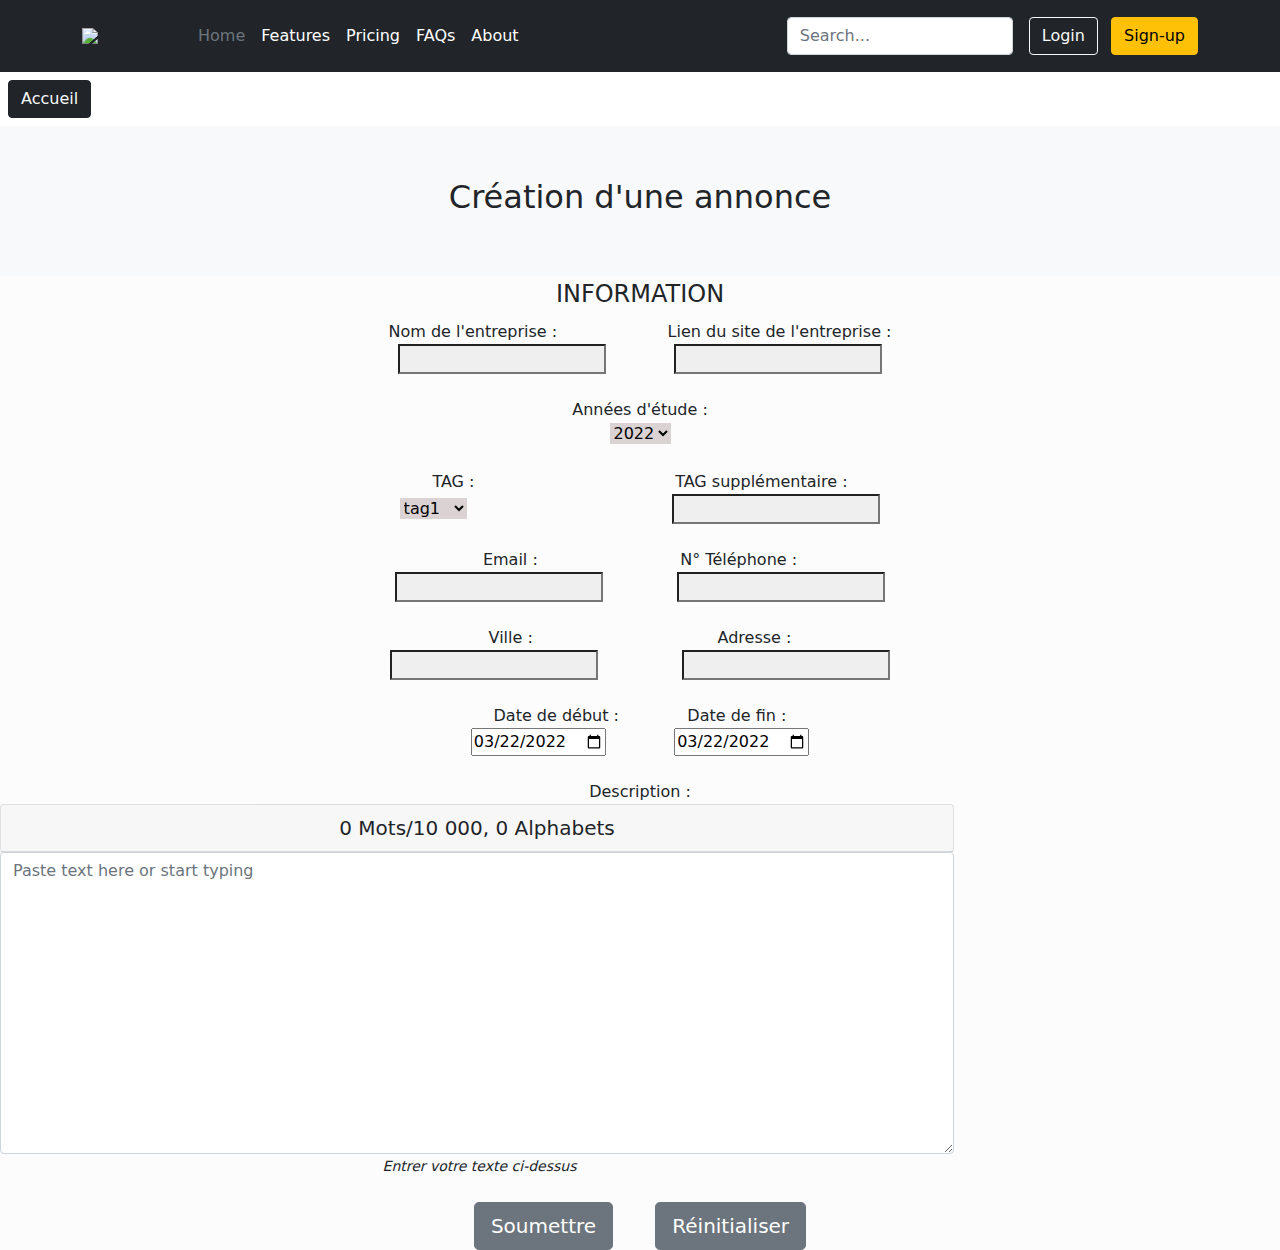
==== assets/html/annonce.html @ 8ad4543b "jojo" ====
<!doctype html>
<html lang="fr">

<head>
    <meta charset="utf-8">
    <title>DepiStage</title>
    <meta name="viewport" content="width=device-width, initial-scale=1, shrink-to-fit=no">
    <link rel="stylesheet" href="../vendors/bootstrap/css/bootstrap.min.css">
    <link rel="stylesheet" href="../vendors/fontawesome/css/all.min.css">
    <link rel="stylesheet" href="../css/annonce2.css">


</head>

<body>
    <header class="p-3 bg-dark text-white">
        <div class="container">
            <div class="d-flex flex-wrap align-items-center justify-content-center justify-content-lg-start">
                <img src="https://cdn.discordapp.com/attachments/950033739604434965/950403057567551528/logo.png"
                    class="bi me-2" style="width: 100px;">
                </a>

                <ul class="nav col-12 col-lg-auto me-lg-auto mb-2 justify-content-center mb-md-0">
                    <li><a href="#" class="nav-link px-2 text-secondary">Home</a></li>
                    <li><a href="#" class="nav-link px-2 text-white">Features</a></li>
                    <li><a href="#" class="nav-link px-2 text-white">Pricing</a></li>
                    <li><a href="#" class="nav-link px-2 text-white">FAQs</a></li>
                    <li><a href="#" class="nav-link px-2 text-white">About</a></li>
                </ul>

                <form class="col-12 col-lg-auto mb-3 mb-lg-0 me-lg-3">
                    <input type="search" class="form-control form-control-dark" placeholder="Search..."
                        aria-label="Search">
                </form>

                <div class="text-end">
                    <button type="button" class="btn btn-outline-light me-2">Login</button>
                    <button type="button" class="btn btn-warning">Sign-up</button>
                </div>
            </div>
        </div>
    </header>
    <div>
        <button type="button" class="btn btn-dark text-light me-2 m-2">Accueil</button>
    </div class="">


    <main>

        <article>
            <form>
                <div class="par1">



                    <div class="h-100 p-5 row bg-light rounded-3">

                        <h2 class="text-center p-1">Création d'une annonce</h2>

                    </div>



                    <fieldset>
                        <legend>INFORMATION</legend>

                        <br>

                        <label for="nom">Nom de l'entreprise : </label>
                        &emsp; &emsp; &emsp; &emsp; &emsp;
                        <label for="Lien">Lien du site de l'entreprise : </label>

                        <br>

                        <input type="text" name="nom" id="nom" required="">
                        &emsp; &emsp; &emsp;

                        <input type="text" name="Lien" id="Lien" required="">

                        <br><br>

                        <label for="année">Années d'étude : </label>
                        <br>
                        <select>
                            <option value="année">2022</option>
                            <option value="année">2021</option>
                            <option value="année">2020</option>
                            <option value="année">2019</option>
                            <option value="année">2018</option>
                            <option value="année">2017</option>
                            <option value="année">2016</option>
                            <option value="année">2015</option>
                            <option value="année">2014</option>
                            <option value="année">2013</option>
                            <option value="année">2012</option>
                        </select>
                        <br><br>

                        <label for="TAG">TAG : </label>
                        &emsp;&emsp;&emsp; &emsp; &emsp;&emsp; &emsp; &emsp; &emsp; &emsp;
                        <label for="TAGSUP">TAG supplémentaire :</label>
                        <br>
                        <select>
                            <option value="TAG">tag1</option>
                            <option value="TAG">tag2</option>
                            <option value="TAG">tag3</option>
                            <option value="TAG">tag4</option>
                            <option value="TAG">tag5</option>
                            <option value="TAG">tag6</option>
                            <option value="TAG">tag7</option>
                            <option value="TAG">tag8</option>
                            <option value="TAG">tag9</option>
                            <option value="TAG">tag10</option>
                            <option value="TAG">tag11</option>
                        </select>

                        &emsp;&emsp; &emsp; &emsp; &emsp; &emsp;&emsp; &emsp; &emsp; &emsp;

                        <input type="text" name="TAGSUP" id="TAGSUP" required="">
                        <br><br>

                        <label for="email">Email : </label>

                        &emsp;&emsp;&emsp; &emsp; &emsp; &emsp; &emsp;

                        <label for="tel">N° Téléphone : </label>
                        <br>
                        <input type="text" name="email" id="email" required="">

                        &emsp;&emsp;&emsp;&emsp;

                        <input type="text" name="tel" id="tel" required="">
                        <br><br>
                        <label for="ville">Ville : </label>
                        &emsp; &emsp; &emsp;&emsp; &emsp; &emsp;&emsp; &emsp; &emsp;


                        <label for="adresse">Adresse : </label>

                        <br>
                        <input type="text" name="ville" id="ville" required="">

                        &emsp; &emsp; &emsp;&emsp;

                        <input type="text" name="adresse" id="adresse" required="">

                        <br><br>

                        <label for="dated">Date de début :</label>
                        &emsp; &emsp; &emsp;
                        <label for="datef">Date de fin : </label>
                        <br>

                        <input type="date" id="start" name="trip-start" value="2022-03-22" min="2022-03-24"
                            max="2024-12-31">
                        &emsp; &emsp; &emsp;

                        <input type="date" id="start" name="trip-start" value="2022-03-22" min="2022-03-24"
                            max="2025-12-31">
                        <br><br>
                        <label for="motivation">Description :</label>
                        <br>

                        <div class="row ">
                            <div class="col-lg-9">
                                <form>
                                    <div class="form-group">
                                        <!-- <label for="exampleFormControlTextarea1">Example textarea</label> -->
                                        <div class="card border-bottom-0" style="margin-bottom: 0 !important;">
                                            <p class="card-header" style="font-size: 1.25rem;"><span
                                                    id="TextArearesultCharacters">0</span> Mots/10 000,
                                                <span id="TextArearesultCharacters">0</span> Alphabets
                                            </p>
                                        </div><textarea oninput="wordcounter()" class="form-control"
                                            id="wordCounterTextArea" rows="12"
                                            placeholder="Paste text here or start typing"></textarea><label
                                            for="wordCounterTextArea" style="margin-left: 5px;"><i><small>Entrer votre texte ci-dessus</small></i></label>
                                    </div>
                                </form>
                            </div>
                           
                        </div>
                        <!--textarea name="paragraph_text" cols="50" rows="10"
                            placeholder="Description 10 000 mots (max)"></textarea> -->

                        <br>
                        <button type="submit" class="btn btn-secondary btn-lg" id="Submit">Soumettre</button>
                        &emsp;&emsp;
                        <button type="reset" class="btn btn-secondary btn-lg" id="reset">Réinitialiser</button>



                    </fieldset>
                </div>

            </form>
        </article>
    </main>
</body>

</html>
---- assets/css/annonce2.css ----
select {
    width: auto;
    border: 0ch;
    border-radius: 0%;
    background-color: rgba(216, 208, 209, 0.952);
    color: black;
}
SZS
body {
    background-color: rgb(255, 255, 255);
    
}
input[type=text]{
    box-sizing: border-box;
    background-color: rgba(236, 235, 235, 0.747);
    color: rgb(27, 27, 29);

}

/*.all{
    display: flex;
    flex-direction: column;
    justify-content: space space-between;
}

main{
    display: flex;
    justify-content: space-between;
}*/

select:focus {
    border: rgb(122, 122, 122);
}

.par1{
    text-align: center;
    background-color: rgb(252, 252, 252);
}

.part2{
    text-align: center;
}
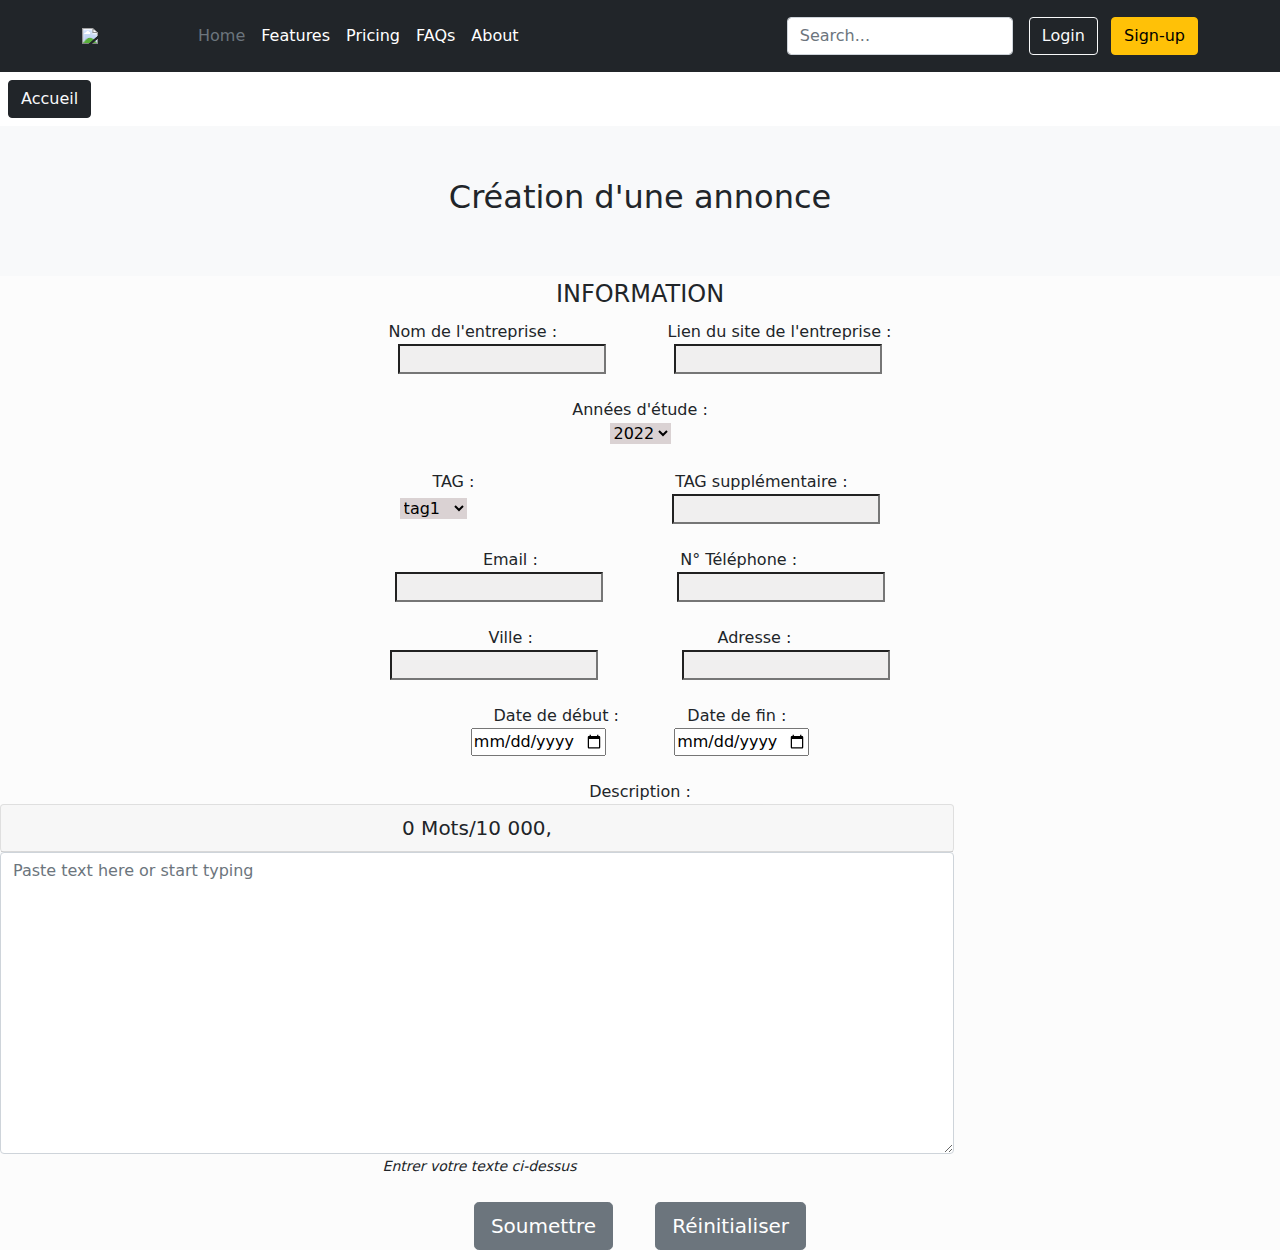
==== commit 1656c863: "annonce" ====
--- a/assets/html/annonce.html
+++ b/assets/html/annonce.html
@@ -151,11 +151,11 @@
                         <label for="datef">Date de fin : </label>
                         <br>
 
-                        <input type="date" id="start" name="trip-start" value="2022-03-22" min="2022-03-24"
+                        <input type="date" id="start" name="trip-start" value="jj/mm/aaaa" min="2022-03-24"
                             max="2024-12-31">
                         &emsp; &emsp; &emsp;
 
-                        <input type="date" id="start" name="trip-start" value="2022-03-22" min="2022-03-24"
+                        <input type="date" id="start" name="trip-start" value="jj/mm/aaaa" min="2022-03-24"
                             max="2025-12-31">
                         <br><br>
                         <label for="motivation">Description :</label>
@@ -169,16 +169,20 @@
                                         <div class="card border-bottom-0" style="margin-bottom: 0 !important;">
                                             <p class="card-header" style="font-size: 1.25rem;"><span
                                                     id="TextArearesultCharacters">0</span> Mots/10 000,
-                                                <span id="TextArearesultCharacters">0</span> Alphabets
                                             </p>
-                                        </div><textarea oninput="wordcounter()" class="form-control"
+
+
+
+                                            
+                                        </div><textarea class="form-control"
                                             id="wordCounterTextArea" rows="12"
                                             placeholder="Paste text here or start typing"></textarea><label
-                                            for="wordCounterTextArea" style="margin-left: 5px;"><i><small>Entrer votre texte ci-dessus</small></i></label>
+                                            for="wordCounterTextArea" style="margin-left: 5px;"><i><small>Entrer votre
+                                                    texte ci-dessus</small></i></label>
                                     </div>
                                 </form>
                             </div>
-                           
+
                         </div>
                         <!--textarea name="paragraph_text" cols="50" rows="10"
                             placeholder="Description 10 000 mots (max)"></textarea> -->
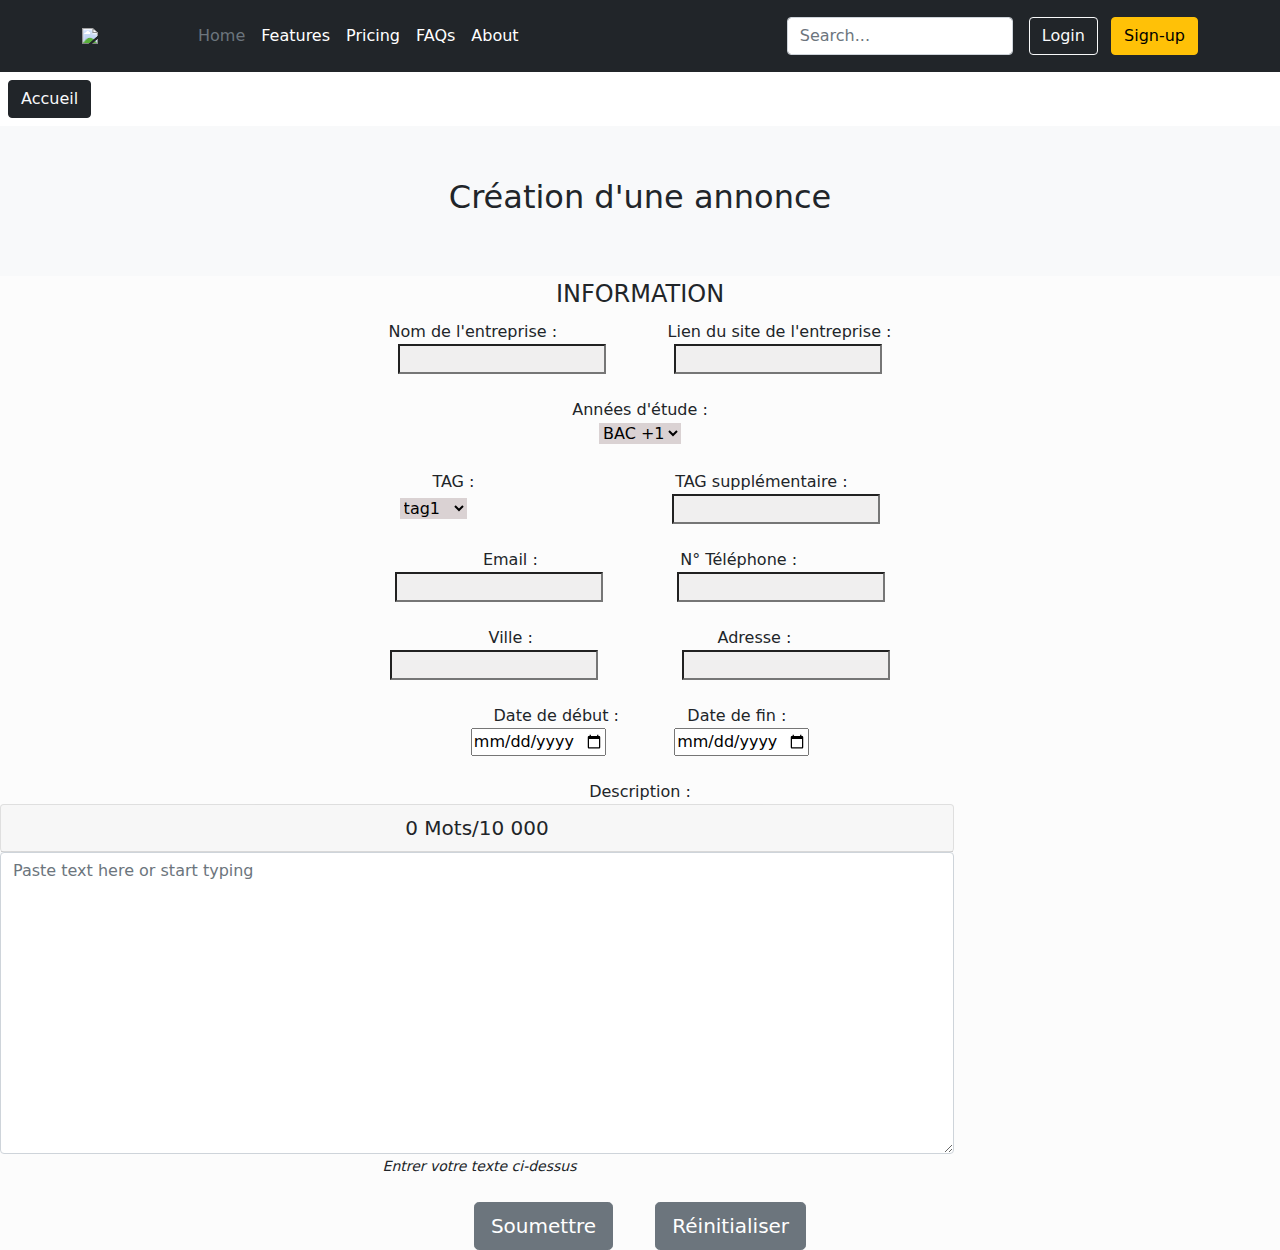
==== commit 462fa93c: "MAJ" ====
--- a/assets/html/annonce.html
+++ b/assets/html/annonce.html
@@ -82,17 +82,12 @@
                         <label for="année">Années d'étude : </label>
                         <br>
                         <select>
-                            <option value="année">2022</option>
-                            <option value="année">2021</option>
-                            <option value="année">2020</option>
-                            <option value="année">2019</option>
-                            <option value="année">2018</option>
-                            <option value="année">2017</option>
-                            <option value="année">2016</option>
-                            <option value="année">2015</option>
-                            <option value="année">2014</option>
-                            <option value="année">2013</option>
-                            <option value="année">2012</option>
+                            <option value="année">BAC +1</option>
+                            <option value="année">BAC +2</option>
+                            <option value="année">BAC +3</option>
+                            <option value="année">BAC +4</option>
+                            <option value="année">BAC +5</option>
+                            
                         </select>
                         <br><br>
 
@@ -168,7 +163,7 @@
                                         <!-- <label for="exampleFormControlTextarea1">Example textarea</label> -->
                                         <div class="card border-bottom-0" style="margin-bottom: 0 !important;">
                                             <p class="card-header" style="font-size: 1.25rem;"><span
-                                                    id="TextArearesultCharacters">0</span> Mots/10 000,
+                                                    id="TextArearesultCharacters">0</span> Mots/10 000
                                             </p>
 
 
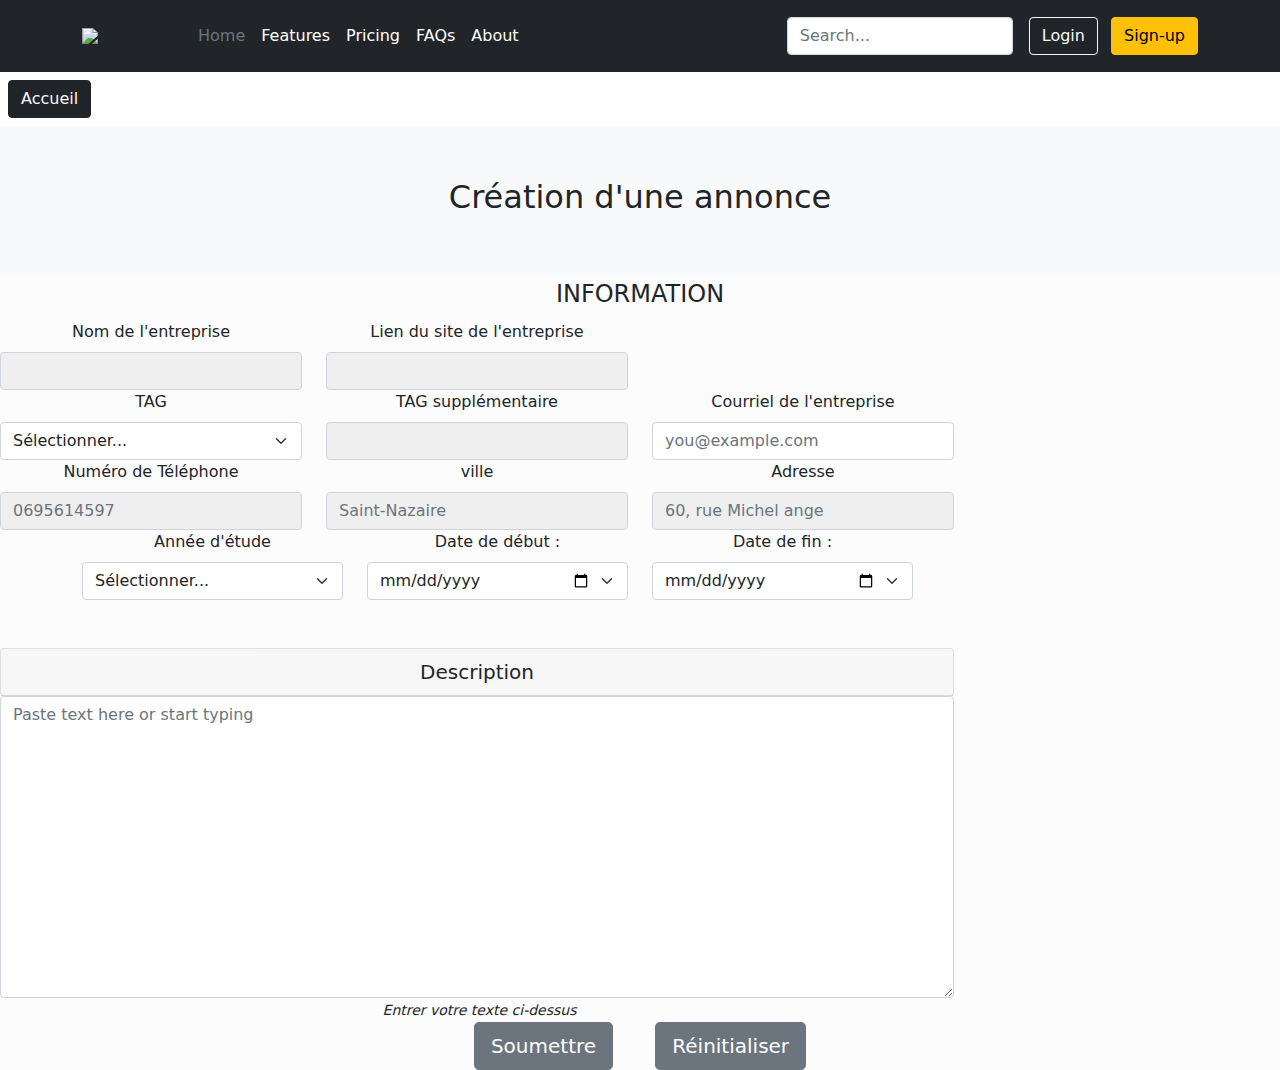
==== commit 828e2e66: "MAJ" ====
--- a/assets/html/annonce.html
+++ b/assets/html/annonce.html
@@ -64,97 +64,157 @@
                     <fieldset>
                         <legend>INFORMATION</legend>
 
-                        <br>
-
-                        <label for="nom">Nom de l'entreprise : </label>
-                        &emsp; &emsp; &emsp; &emsp; &emsp;
-                        <label for="Lien">Lien du site de l'entreprise : </label>
-
-                        <br>
-
-                        <input type="text" name="nom" id="nom" required="">
-                        &emsp; &emsp; &emsp;
-
-                        <input type="text" name="Lien" id="Lien" required="">
+
+                        <div class="row">
+
+                            <div class="container containerFiltre">
+                                <div class="row">
+                                    <div class="col-sm-3">
+                                        <label for="firstName" class="form-label" _msthash="2295839"
+                                            _msttexthash="93574">Nom de
+                                            l'entreprise </label>
+                                        <input type="text" class="form-control" id="Name" placeholder="" value=""
+                                            required="">
+                                        <div class="invalid-feedback" _msthash="2152878" _msttexthash="637039"
+                                            _msthidden="1">
+                                            Valid name is required.
+                                        </div>
+                                    </div>
+
+                                    <div class="col-sm-3">
+                                        <label for="Lien" class="form-label" _msthash="2296086"
+                                            _msttexthash="31395">Lien du
+                                            site de l'entreprise </label>
+                                        <input type="text" class="form-control" id="Lien" placeholder="" value=""
+                                            required="">
+                                        <div class="invalid-feedback" _msthash="2153099" _msttexthash="592748"
+                                            _msthidden="1">
+                                            Valid tag is required.
+                                        </div>
+                                    </div>
+                                </div>
+                            </div>
+
+                            <div class="container containerFiltre">
+                                <div class="row">
+                                    <div class="col-sm-3">
+                                        <label for="tag" class="form-label" _msthash="2297568"
+                                            _msttexthash="56784">TAG</label>
+                                        <select class="form-select" id="tag" required="">
+                                            <option value="" _msthash="244218" _msttexthash="101647">Sélectionner...
+                                            </option>
+                                            <option _msthash="244400" _msttexthash="154310">tag1</option>
+                                            <option _msthash="244400" _msttexthash="154310">tag2</option>
+                                            <option _msthash="244400" _msttexthash="154310">tag3</option>
+                                            <option _msthash="244400" _msttexthash="154310">tag4</option>
+                                            <option _msthash="244400" _msttexthash="154310">tag5</option>
+                                        </select>
+                                        <div class="invalid-feedback" _msthash="2154282" _msttexthash="631839"
+                                            _msthidden="1">
+                                            Please provide a valid year.
+                                        </div>
+                                    </div>
+
+                                    <div class="col-sm-3">
+                                        <label for="Name" class="form-label" _msthash="2296086" _msttexthash="31395">TAG
+                                            supplémentaire</label>
+                                        <input type="text" class="form-control" id="name" placeholder="" value=""
+                                            required="">
+                                        <div class="invalid-feedback" _msthash="2153099" _msttexthash="592748"
+                                            _msthidden="1">
+                                            Valid tag is required.
+                                        </div>
+                                    </div>
+
+                                    <div class="col-sm-3">
+                                        <label for="email" class="form-label" _msthash="2296580"
+                                            _msttexthash="420017">Courriel
+                                            de l'entreprise</label>
+                                        <input type="email" class="form-control" id="email"
+                                            placeholder="you@example.com" _mstplaceholder="274417">
+                                        <div class="invalid-feedback" _msthash="2153541" _msttexthash="1993589"
+                                            _msthidden="1">
+                                            Please enter a valid email address for shipping updates.
+                                        </div>
+                                    </div>
+                                </div>
+                            </div>
+
+
+
+                            <div class="container containerFiltre">
+                                <div class="row">
+                                    <div class="col-sm-3">
+                                        <label for="tel" class="form-label" _msthash="2296580"
+                                            _msttexthash="420017">Numéro de
+                                            Téléphone </label>
+                                        <input type="text" class="form-control" id="tel" placeholder="0695614597"
+                                            _mstplaceholder="274417">
+                                        <div class="invalid-feedback" _msthash="2153541" _msttexthash="1993589"
+                                            _msthidden="1">
+                                            Please enter a valid number for shipping updates.
+                                        </div>
+                                    </div>
+                                    <div class="col-sm-3">
+                                        <label for="ville" class="form-label" _msthash="2297074"
+                                            _msttexthash="407797">ville</label>
+                                        <input type="text" class="form-control" id="address2"
+                                            placeholder="Saint-Nazaire" _mstplaceholder="395733">
+                                    </div>
+                                    <div class="col-sm-3">
+                                        <label for="address" class="form-label" _msthash="2296827"
+                                            _msttexthash="94237">Adresse</label>
+                                        <input type="text" class="form-control" id="address"
+                                            placeholder="60, rue Michel ange" required="" _mstplaceholder="168753">
+                                        <div class="invalid-feedback" _msthash="2153762" _msttexthash="926601"
+                                            _msthidden="1">
+                                            Please enter your shipping town.
+                                        </div>
+                                    </div>
+                                </div>
+                            </div>
+                        </div>
+                        <div class="container containerFiltre">
+                            <div class="row">
+                                <div class="col-sm-3">
+                                    <label for="year" class="form-label" _msthash="2297568" _msttexthash="56784">Année
+                                        d'étude</label>
+                                    <select class="form-select" id="year" required="">
+                                        <option value="" _msthash="244218" _msttexthash="101647">Sélectionner...
+                                        </option>
+                                        <option _msthash="244400" _msttexthash="154310">BAC +1</option>
+                                        <option _msthash="244400" _msttexthash="154310">BAC +2</option>
+                                        <option _msthash="244400" _msttexthash="154310">BAC +3</option>
+                                        <option _msthash="244400" _msttexthash="154310">BAC +4</option>
+                                        <option _msthash="244400" _msttexthash="154310">BAC +5</option>
+                                    </select>
+                                    <div class="invalid-feedback" _msthash="2154282" _msttexthash="631839"
+                                        _msthidden="1">
+                                        Please provide a valid year.
+                                    </div>
+                                </div>
+
+
+                                <div class="col-sm-3">
+                                    <label for="firstName" class="form-label" _msthash="2295839"
+                                        _msttexthash="93574">Date
+                                        de début : </label>
+                                    <input class="form-select LastInput" type="date">
+
+                                </div>
+
+                                <div class="col-sm-3">
+
+                                    <label for="dated" class="form-label" _msthash="2295839" _msttexthash="93574">Date
+                                        de
+                                        fin : </label>
+                                    <input class="form-select LastInput" type="date">
+                                </div>
+                            </div>
+                        </div>
+
 
                         <br><br>
-
-                        <label for="année">Années d'étude : </label>
-                        <br>
-                        <select>
-                            <option value="année">BAC +1</option>
-                            <option value="année">BAC +2</option>
-                            <option value="année">BAC +3</option>
-                            <option value="année">BAC +4</option>
-                            <option value="année">BAC +5</option>
-                            
-                        </select>
-                        <br><br>
-
-                        <label for="TAG">TAG : </label>
-                        &emsp;&emsp;&emsp; &emsp; &emsp;&emsp; &emsp; &emsp; &emsp; &emsp;
-                        <label for="TAGSUP">TAG supplémentaire :</label>
-                        <br>
-                        <select>
-                            <option value="TAG">tag1</option>
-                            <option value="TAG">tag2</option>
-                            <option value="TAG">tag3</option>
-                            <option value="TAG">tag4</option>
-                            <option value="TAG">tag5</option>
-                            <option value="TAG">tag6</option>
-                            <option value="TAG">tag7</option>
-                            <option value="TAG">tag8</option>
-                            <option value="TAG">tag9</option>
-                            <option value="TAG">tag10</option>
-                            <option value="TAG">tag11</option>
-                        </select>
-
-                        &emsp;&emsp; &emsp; &emsp; &emsp; &emsp;&emsp; &emsp; &emsp; &emsp;
-
-                        <input type="text" name="TAGSUP" id="TAGSUP" required="">
-                        <br><br>
-
-                        <label for="email">Email : </label>
-
-                        &emsp;&emsp;&emsp; &emsp; &emsp; &emsp; &emsp;
-
-                        <label for="tel">N° Téléphone : </label>
-                        <br>
-                        <input type="text" name="email" id="email" required="">
-
-                        &emsp;&emsp;&emsp;&emsp;
-
-                        <input type="text" name="tel" id="tel" required="">
-                        <br><br>
-                        <label for="ville">Ville : </label>
-                        &emsp; &emsp; &emsp;&emsp; &emsp; &emsp;&emsp; &emsp; &emsp;
-
-
-                        <label for="adresse">Adresse : </label>
-
-                        <br>
-                        <input type="text" name="ville" id="ville" required="">
-
-                        &emsp; &emsp; &emsp;&emsp;
-
-                        <input type="text" name="adresse" id="adresse" required="">
-
-                        <br><br>
-
-                        <label for="dated">Date de début :</label>
-                        &emsp; &emsp; &emsp;
-                        <label for="datef">Date de fin : </label>
-                        <br>
-
-                        <input type="date" id="start" name="trip-start" value="jj/mm/aaaa" min="2022-03-24"
-                            max="2024-12-31">
-                        &emsp; &emsp; &emsp;
-
-                        <input type="date" id="start" name="trip-start" value="jj/mm/aaaa" min="2022-03-24"
-                            max="2025-12-31">
-                        <br><br>
-                        <label for="motivation">Description :</label>
-                        <br>
 
                         <div class="row ">
                             <div class="col-lg-9">
@@ -162,15 +222,13 @@
                                     <div class="form-group">
                                         <!-- <label for="exampleFormControlTextarea1">Example textarea</label> -->
                                         <div class="card border-bottom-0" style="margin-bottom: 0 !important;">
-                                            <p class="card-header" style="font-size: 1.25rem;"><span
-                                                    id="TextArearesultCharacters">0</span> Mots/10 000
+                                            <p class="card-header" style="font-size: 1.25rem;"> Description
                                             </p>
 
 
 
-                                            
-                                        </div><textarea class="form-control"
-                                            id="wordCounterTextArea" rows="12"
+
+                                        </div><textarea class="form-control" id="wordCounterTextArea" rows="12"
                                             placeholder="Paste text here or start typing"></textarea><label
                                             for="wordCounterTextArea" style="margin-left: 5px;"><i><small>Entrer votre
                                                     texte ci-dessus</small></i></label>
@@ -182,7 +240,7 @@
                         <!--textarea name="paragraph_text" cols="50" rows="10"
                             placeholder="Description 10 000 mots (max)"></textarea> -->
 
-                        <br>
+
                         <button type="submit" class="btn btn-secondary btn-lg" id="Submit">Soumettre</button>
                         &emsp;&emsp;
                         <button type="reset" class="btn btn-secondary btn-lg" id="reset">Réinitialiser</button>
